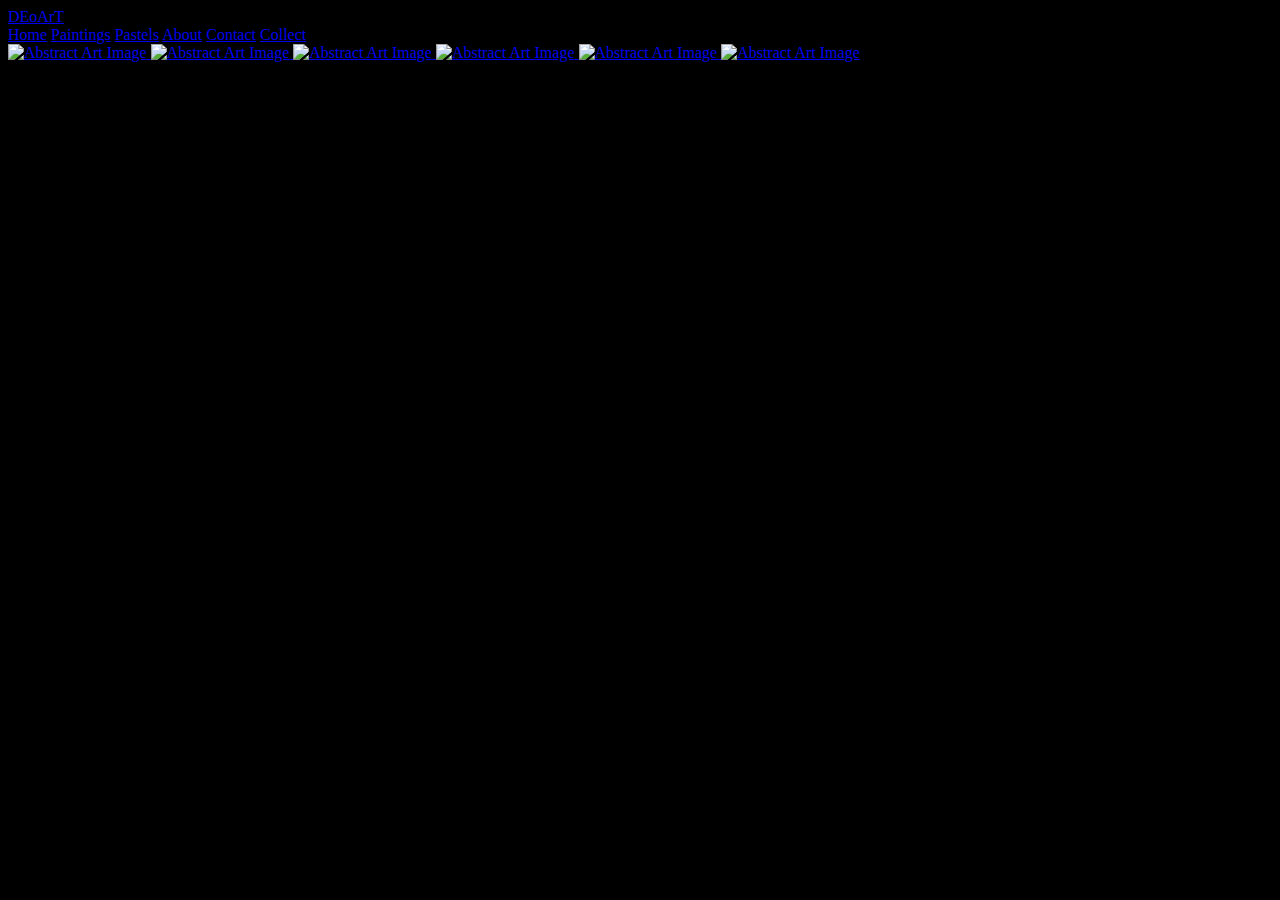
==== painting-gallery-page.html @ 27e1a312 "Adding pastel images to pastels page gallery." ====
<!DOCTYPE html>
<html>
  <head>
    <title>Painting Gallery Page</title>

    <link rel="preconnect" href="https://fonts.googleapis.com" />
    <link rel="preconnect" href="https://fonts.gstatic.com" crossorigin />
    <link
      href="https://fonts.googleapis.com/css2?family=Cinzel:wght@400..900&family=Roboto:wght@300;400&display=swap"
      rel="stylesheet"
    />

    <link rel="stylesheet" href="styles/painting-gallery-page.css" />
    <link rel="stylesheet" href="lightbox.css" />

    <style>
      body {
        background-color: black;
      }
    </style>
  </head>
  <body>
    <div class="header-bar">
      <div class="left-section">
        <a href="home-page.html" target="_self" class="deoart-text">DEoArT</a>
      </div>
      <div class="middle-section"></div>
      <div class="right-section">
        <a href="home-page.html" target="_self" class="buttons">Home</a>
        <a href="paintings-gallery-page.html" target="_self" class="home-button"
          >Paintings</a
        >
        <a href="pastels-page.html" target="_self" class="buttons">Pastels</a>
        <a href="about-page.html" target="_self" class="buttons">About</a>
        <a href="contact-page.html" target="_self" class="buttons">Contact</a>
        <a href="collect-page.html" target="_self" class="buttons">Collect</a>
      </div>
    </div>

    <!-- Photo gallery goes here -->
    <div class="gallery-container">
      <div class="gallery">
        <a
          href="paintings/1_Cosmic Journey_48x60_2023.jpg"
          data-lightbox="models"
          data-title="Cosmic Journey"
        >
          <img
            src="paintings/1_Cosmic Journey_48x60_2023.jpg"
            alt="Abstract Art Image"
          />
        </a>

        <a
          href="paintings/Green_friends_36x48_2023.JPG"
          data-lightbox="models"
          data-title="Interstellar Visiter"
        >
          <img
            src="paintings/Green_friends_36x48_2023.JPG"
            alt="Abstract Art Image"
          />
        </a>

        <a
          href="paintings/3_Swim For The Stars_36x48_2023.jpg"
          data-lightbox="models"
          data-title="Swim for the Stars"
        >
          <img
            src="paintings/3_Swim For The Stars_36x48_2023.jpg"
            alt="Abstract Art Image"
          />
        </a>

        <a
          href="paintings/Blue_racoon_36x48_2023.JPG"
          data-lightbox="models"
          data-title="Blue Racoon"
        >
          <img
            src="paintings/Blue_racoon_36x48_2023.JPG"
            alt="Abstract Art Image"
          />
        </a>

        <a
          href="paintings/Funny_person_36x48_2023.JPG"
          data-lightbox="models"
          data-title="Interstellar Visiter"
        >
          <img
            src="paintings/Funny_person_36x48_2023.JPG"
            alt="Abstract Art Image"
          />
        </a>

        <a
          href="paintings/2_Infinite Possibilities_36x48_2023.jpg"
          data-lightbox="models"
          data-title="Infinite Possibilities"
        >
          <img
            src="paintings/2_Infinite Possibilities_36x48_2023.jpg"
            alt="Abstract Art Image"
          />
        </a>
      </div>
    </div>
    <!-- Photo gallery goes here -->

    <script src="lightbox-plus-jquery.js"></script>
  </body>
</html>
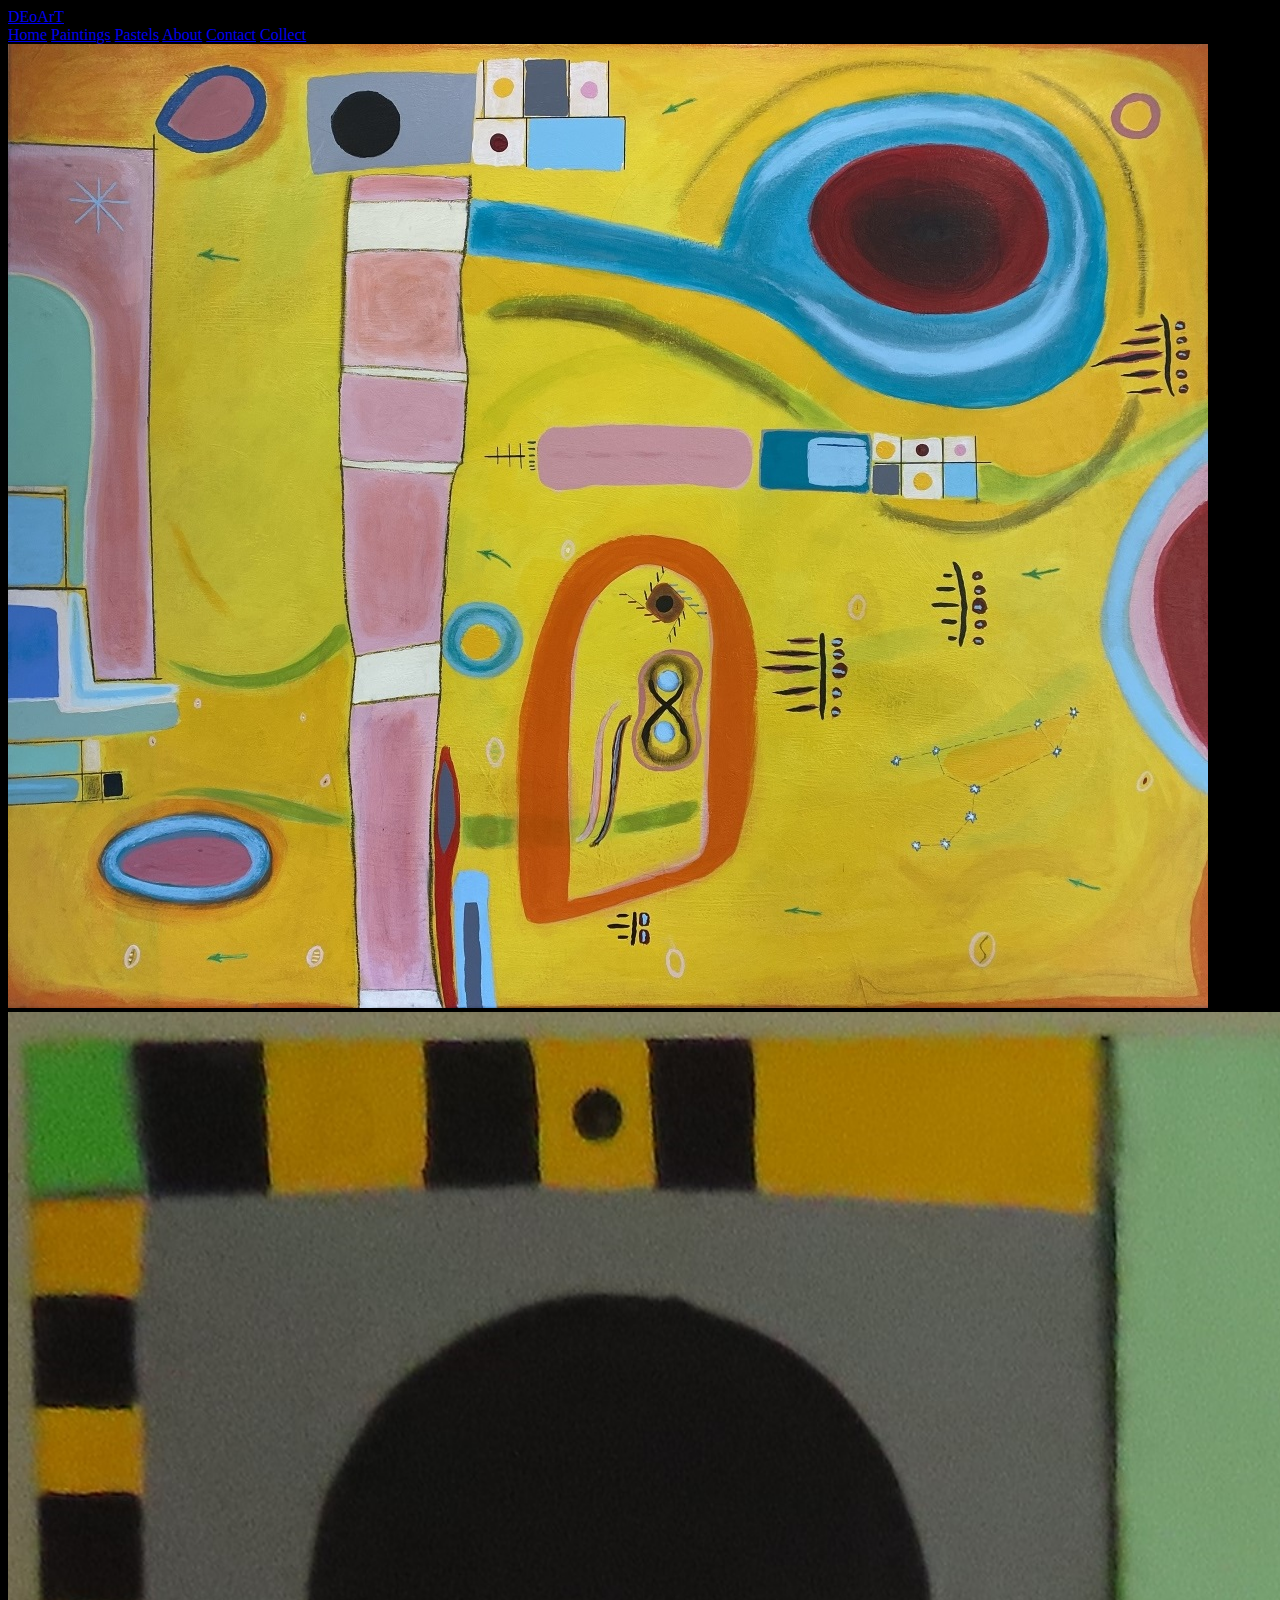
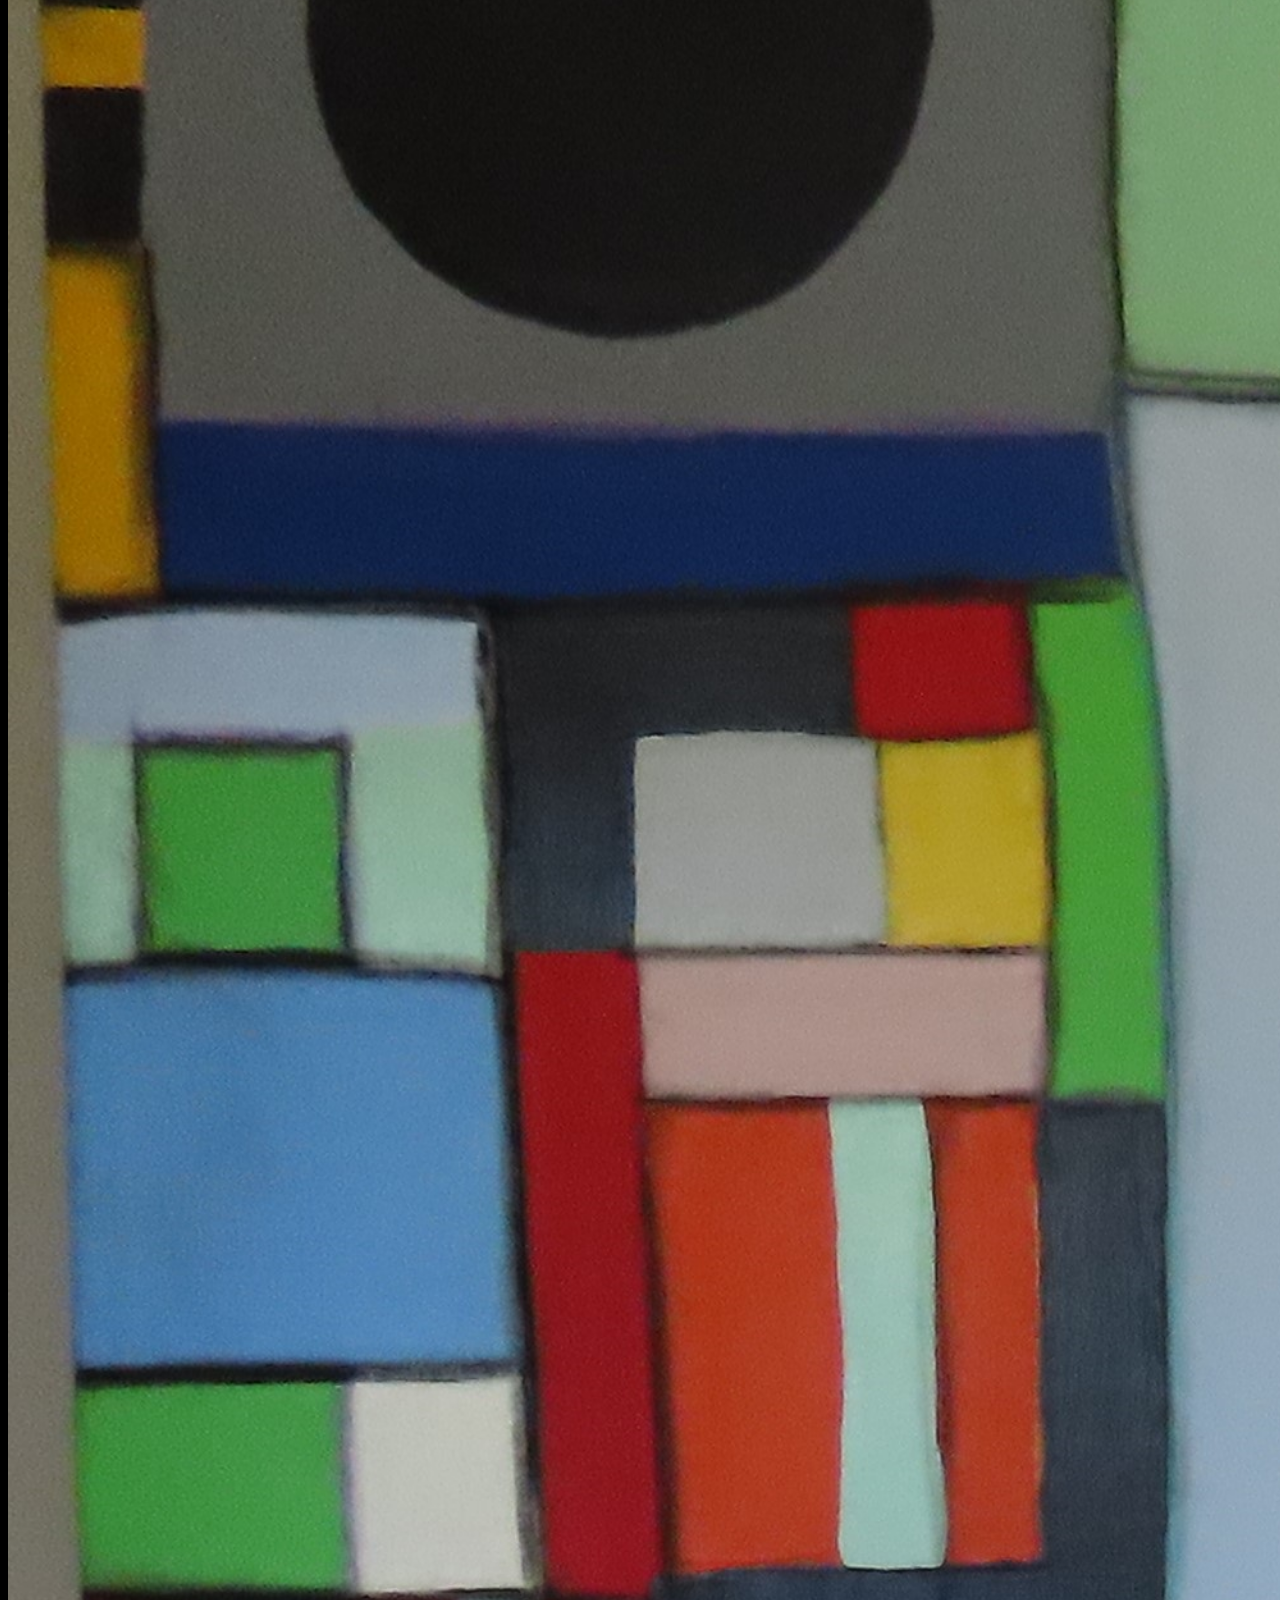
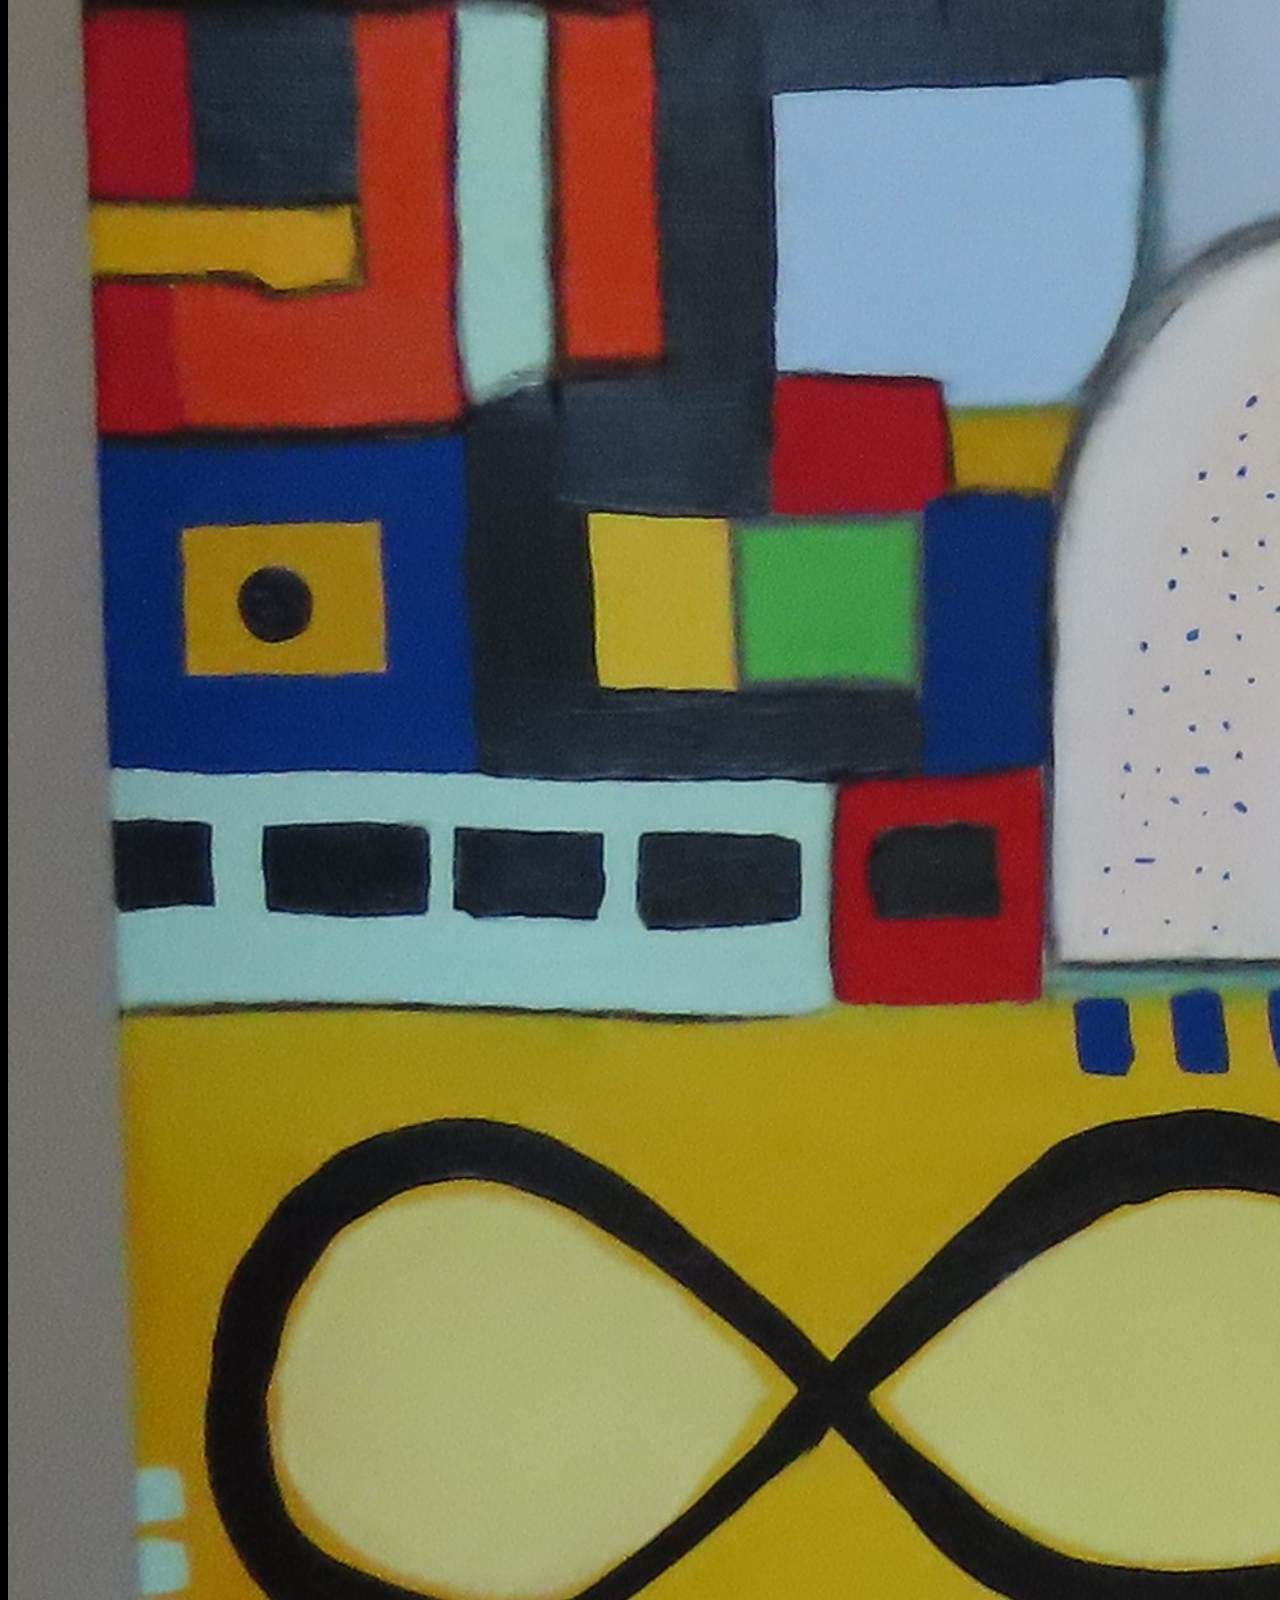
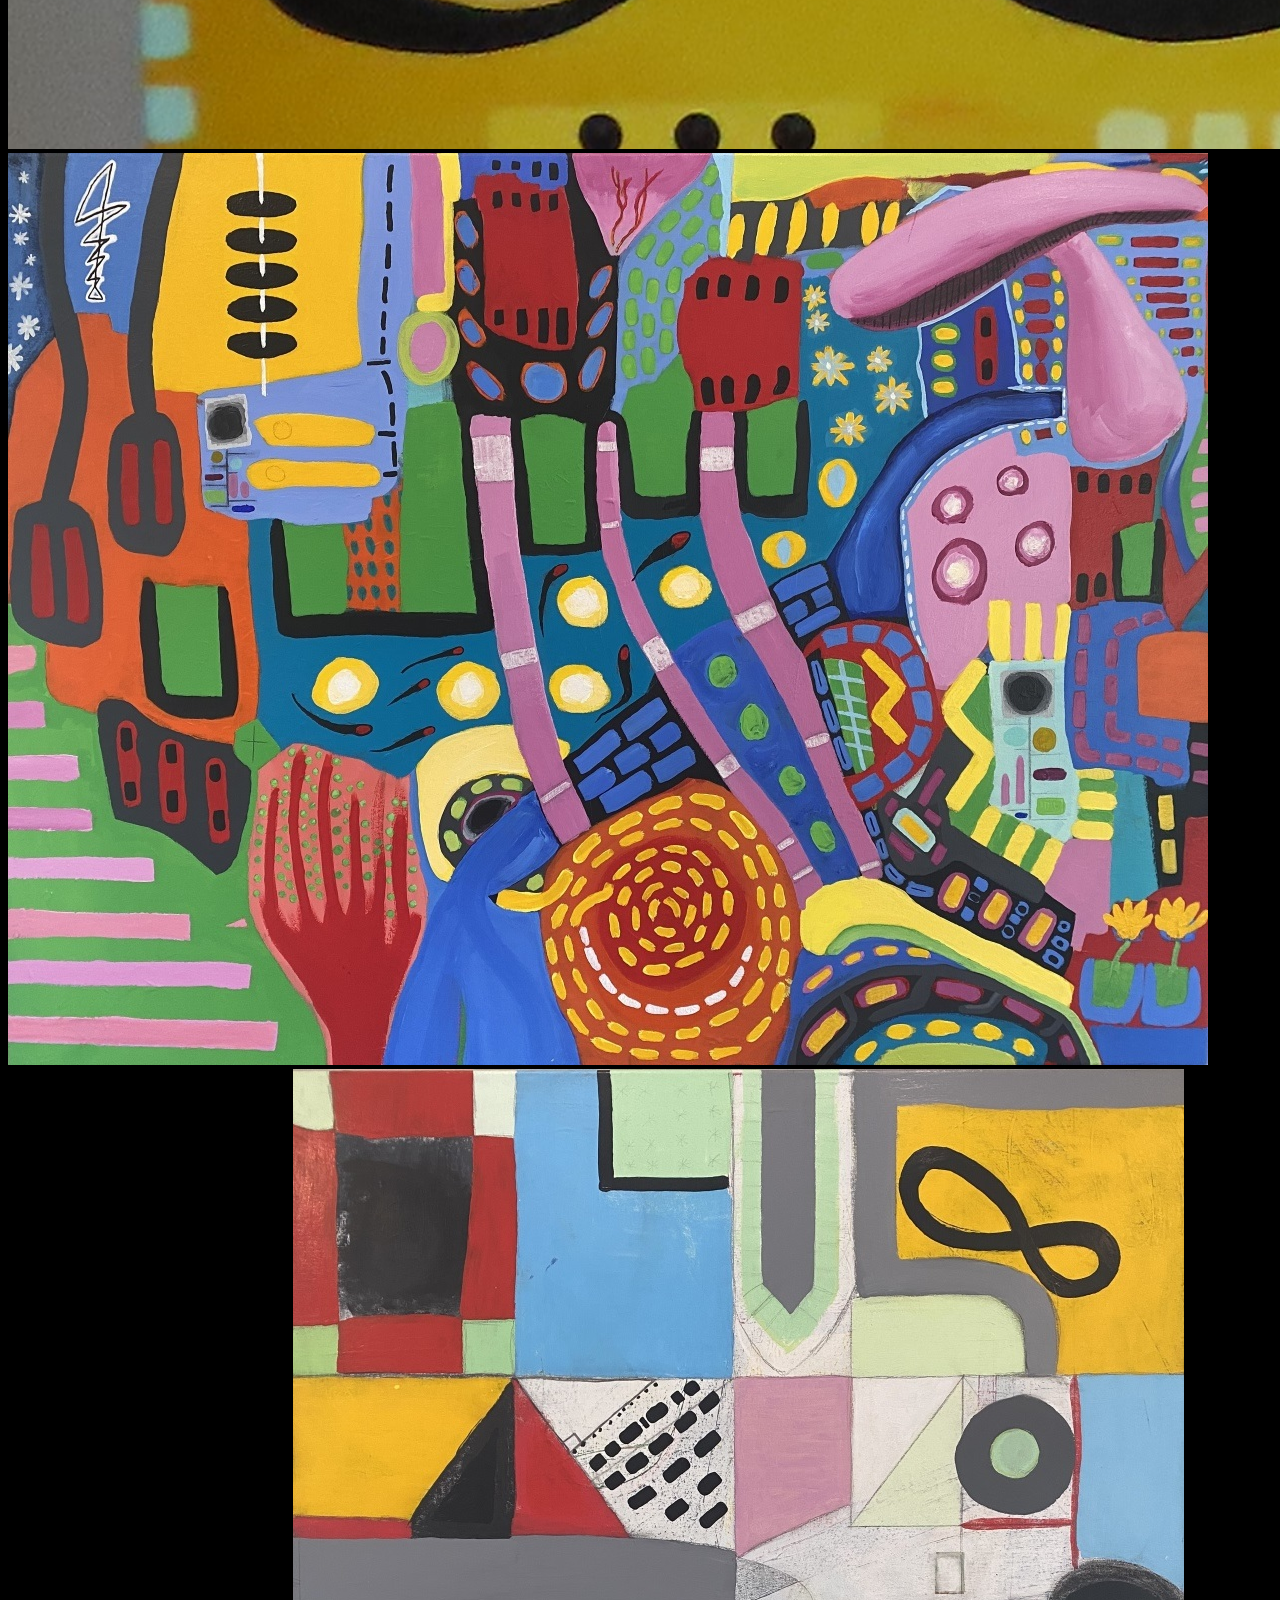
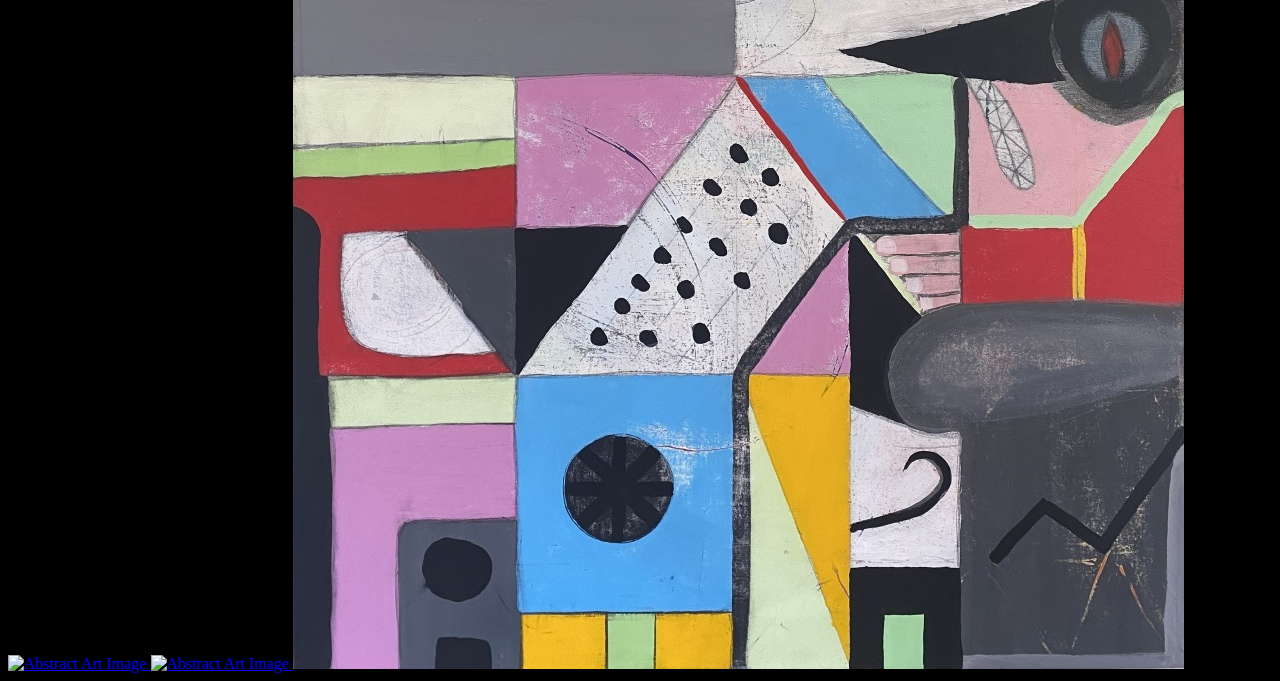
==== commit c1562229: "Lower resolution images and srcset addes to pastel and painting pages." ====
--- a/painting-gallery-page.html
+++ b/painting-gallery-page.html
@@ -22,15 +22,17 @@
   <body>
     <div class="header-bar">
       <div class="left-section">
-        <a href="home-page.html" target="_self" class="deoart-text">DEoArT</a>
+        <a href="index.html" target="_self" class="deoart-text">DEoArT</a>
       </div>
       <div class="middle-section"></div>
       <div class="right-section">
-        <a href="home-page.html" target="_self" class="buttons">Home</a>
+        <a href="index.html" target="_self" class="buttons">Home</a>
         <a href="paintings-gallery-page.html" target="_self" class="home-button"
           >Paintings</a
         >
-        <a href="pastels-page.html" target="_self" class="buttons">Pastels</a>
+        <a href="pastel-gallery-page.html" target="_self" class="buttons"
+          >Pastels</a
+        >
         <a href="about-page.html" target="_self" class="buttons">About</a>
         <a href="contact-page.html" target="_self" class="buttons">Contact</a>
         <a href="collect-page.html" target="_self" class="buttons">Collect</a>
@@ -41,45 +43,57 @@
     <div class="gallery-container">
       <div class="gallery">
         <a
-          href="paintings/1_Cosmic Journey_48x60_2023.jpg"
+          href="paintings/1_Cosmic Journey_48x60_2023-sm.jpg"
           data-lightbox="models"
           data-title="Cosmic Journey"
         >
           <img
-            src="paintings/1_Cosmic Journey_48x60_2023.jpg"
+            src="paintings/1_Cosmic Journey_48x60_2023-sm.jpg"
+            srcset="paintings/1_Cosmic Journey_48x60_2023-sm.jpg 500w,
+                    paintings/1_Cosmic Journey_48x60_2023.jpg 1000w"
             alt="Abstract Art Image"
           />
         </a>
 
         <a
-          href="paintings/Green_friends_36x48_2023.JPG"
+          href="paintings/Green_friends_36x48_2023-sm.JPG"
           data-lightbox="models"
-          data-title="Interstellar Visiter"
+          data-title="Green Friends"
         >
           <img
-            src="paintings/Green_friends_36x48_2023.JPG"
+            src="paintings/Green_friends_36x48_2023-sm.jpg"
+            srcset="
+              paintings/Green_friends_36x48_2023-sm.jpg  500w,
+              paintings/Green_friends_36x48_2023-sm.jpg 1000w
+            "
             alt="Abstract Art Image"
           />
         </a>
 
         <a
-          href="paintings/3_Swim For The Stars_36x48_2023.jpg"
+          href="paintings/3_Swim For The Stars_36x48_2023-sm.jpg"
           data-lightbox="models"
           data-title="Swim for the Stars"
         >
           <img
-            src="paintings/3_Swim For The Stars_36x48_2023.jpg"
+            src="paintings/3_Swim For The Stars_36x48_2023-sm.jpg"
+            srcset="paintings/3_Swim For The Stars_36x48_2023-sm.jpg 500w,
+            paintings/3_Swim For The Stars_36x48_2023.jpg 1000w"
             alt="Abstract Art Image"
           />
         </a>
 
         <a
-          href="paintings/Blue_racoon_36x48_2023.JPG"
+          href="paintings/Blue_racoon_36x48_2023-sm.JPG"
           data-lightbox="models"
           data-title="Blue Racoon"
         >
           <img
-            src="paintings/Blue_racoon_36x48_2023.JPG"
+            src="paintings/Blue_racoon_36x48_2023-sm.JPG"
+            srcset="
+              paintings/Blue_racoon_36x48_2023-sm.JPG  500w,
+              paintings/Blue_racoon_36x48_2023.JPG    1000w
+            "
             alt="Abstract Art Image"
           />
         </a>
@@ -90,7 +104,11 @@
           data-title="Interstellar Visiter"
         >
           <img
-            src="paintings/Funny_person_36x48_2023.JPG"
+            src="paintings/Funny_person_36x48_2023-sm.JPG"
+            srcset="
+              paintings/Funny_person_36x48_2023-sm.jpg  500w,
+              paintings/Funny_person_36x48_2023.jpg    1000w
+            "
             alt="Abstract Art Image"
           />
         </a>
@@ -101,7 +119,9 @@
           data-title="Infinite Possibilities"
         >
           <img
-            src="paintings/2_Infinite Possibilities_36x48_2023.jpg"
+            src="paintings/2_Infinite Possibilities_36x48_2023-sm.jpg"
+            srcset="paintings/2_Infinite Possibilities_36x48_2023-sm.jpg 500w,
+            paintings/2_Infinite Possibilities_36x48_2023.jpg 1000w"
             alt="Abstract Art Image"
           />
         </a>
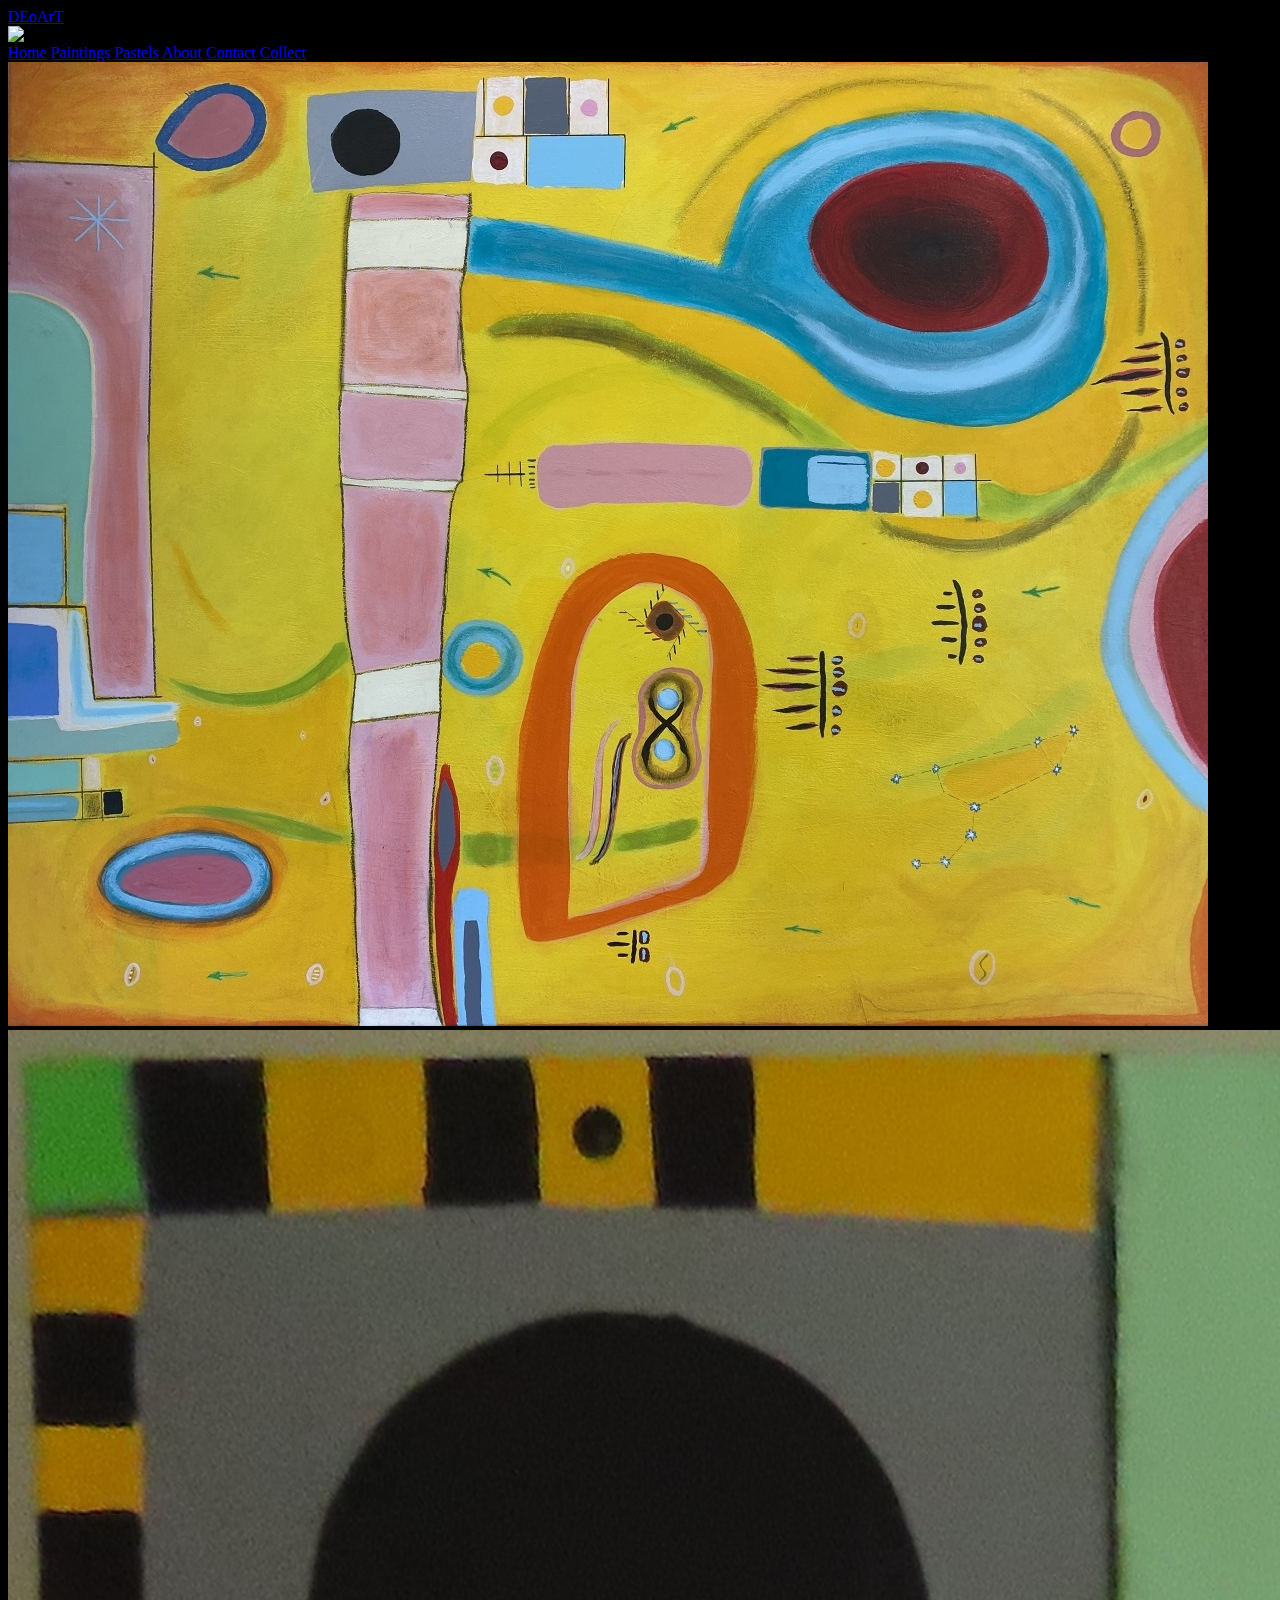
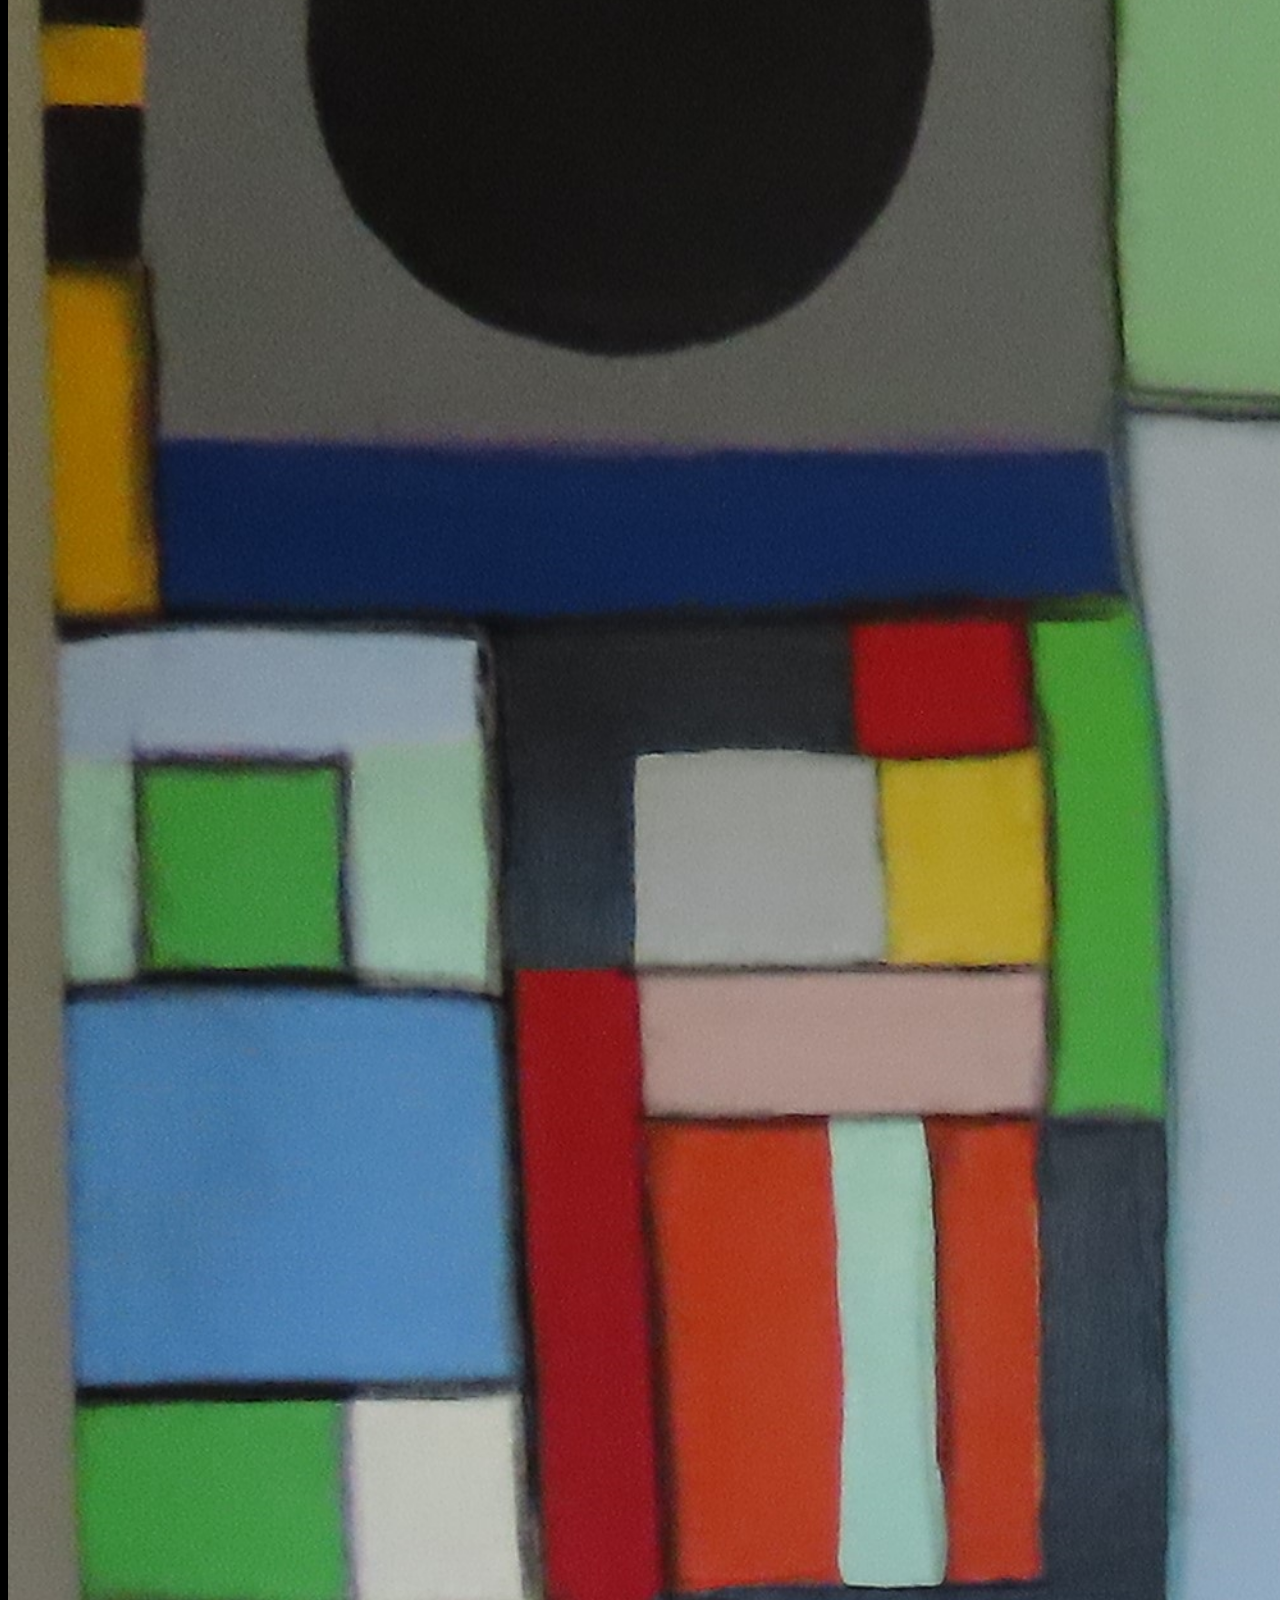
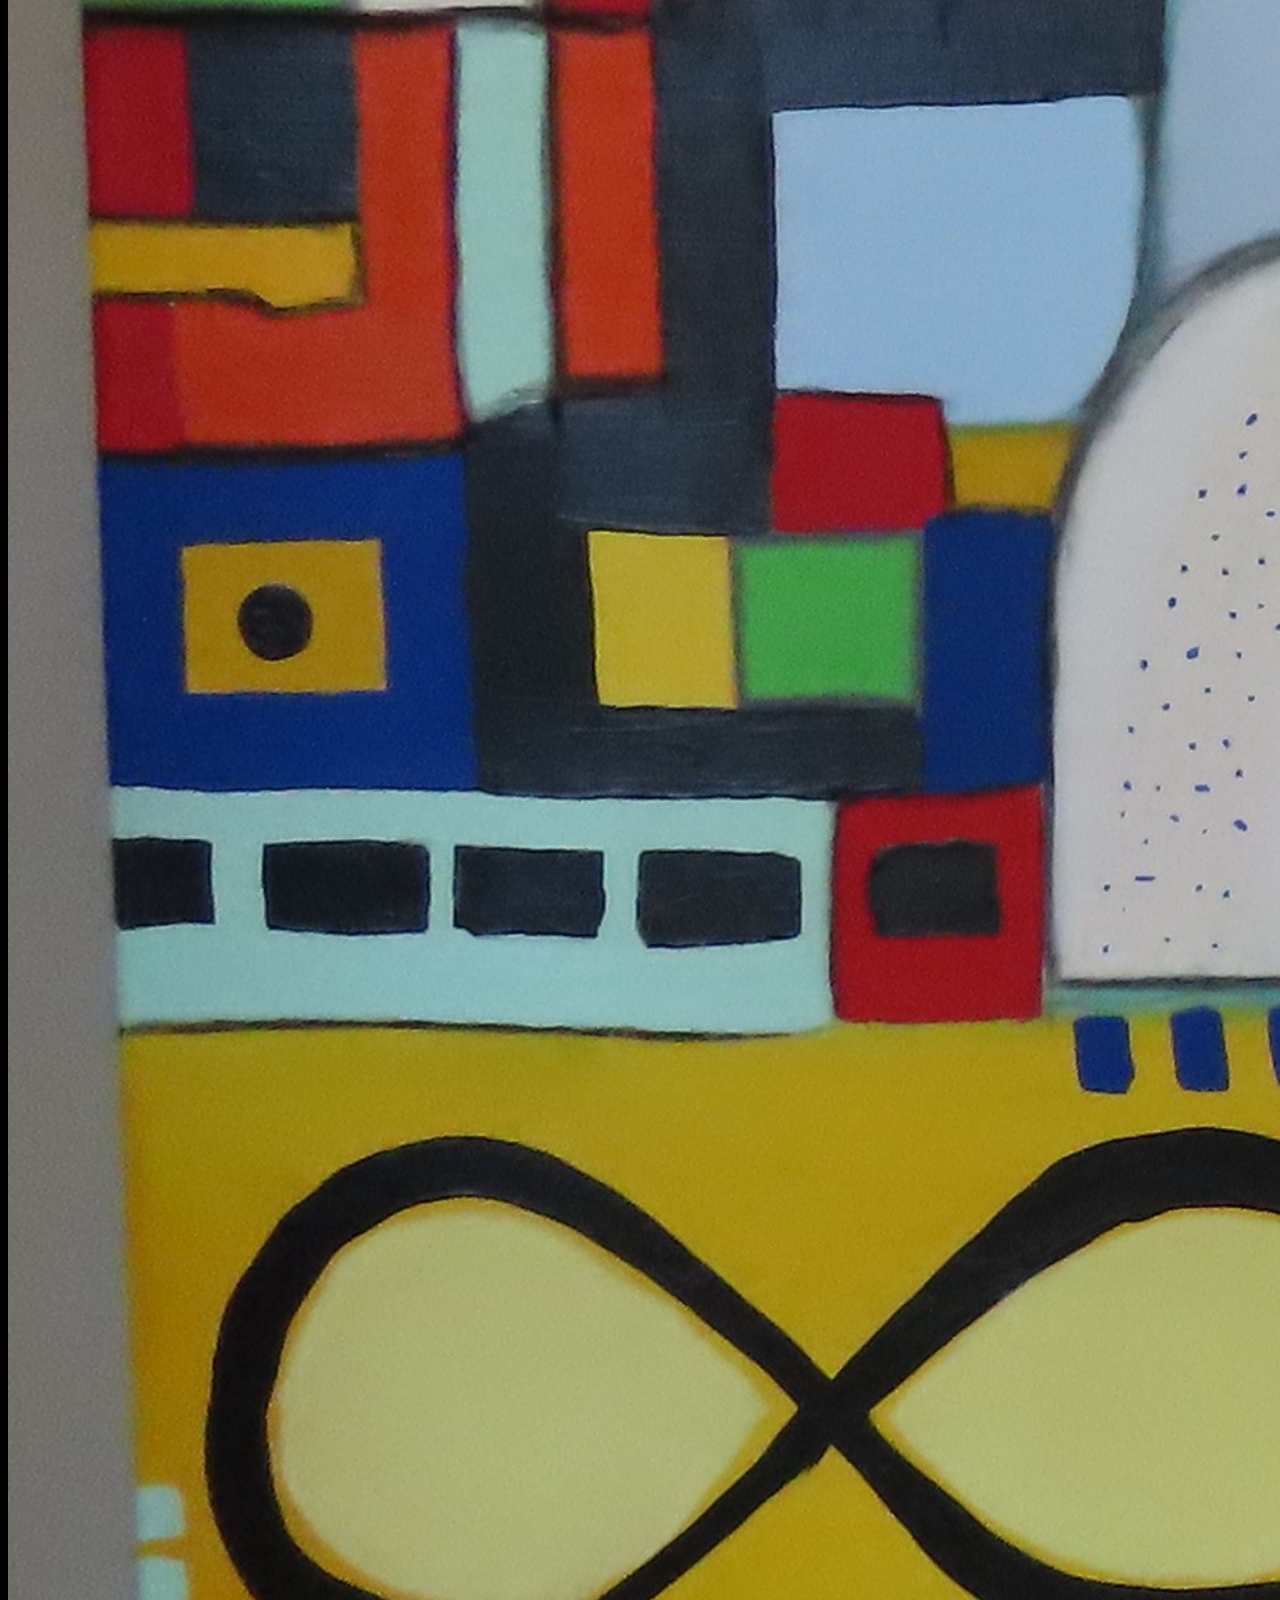
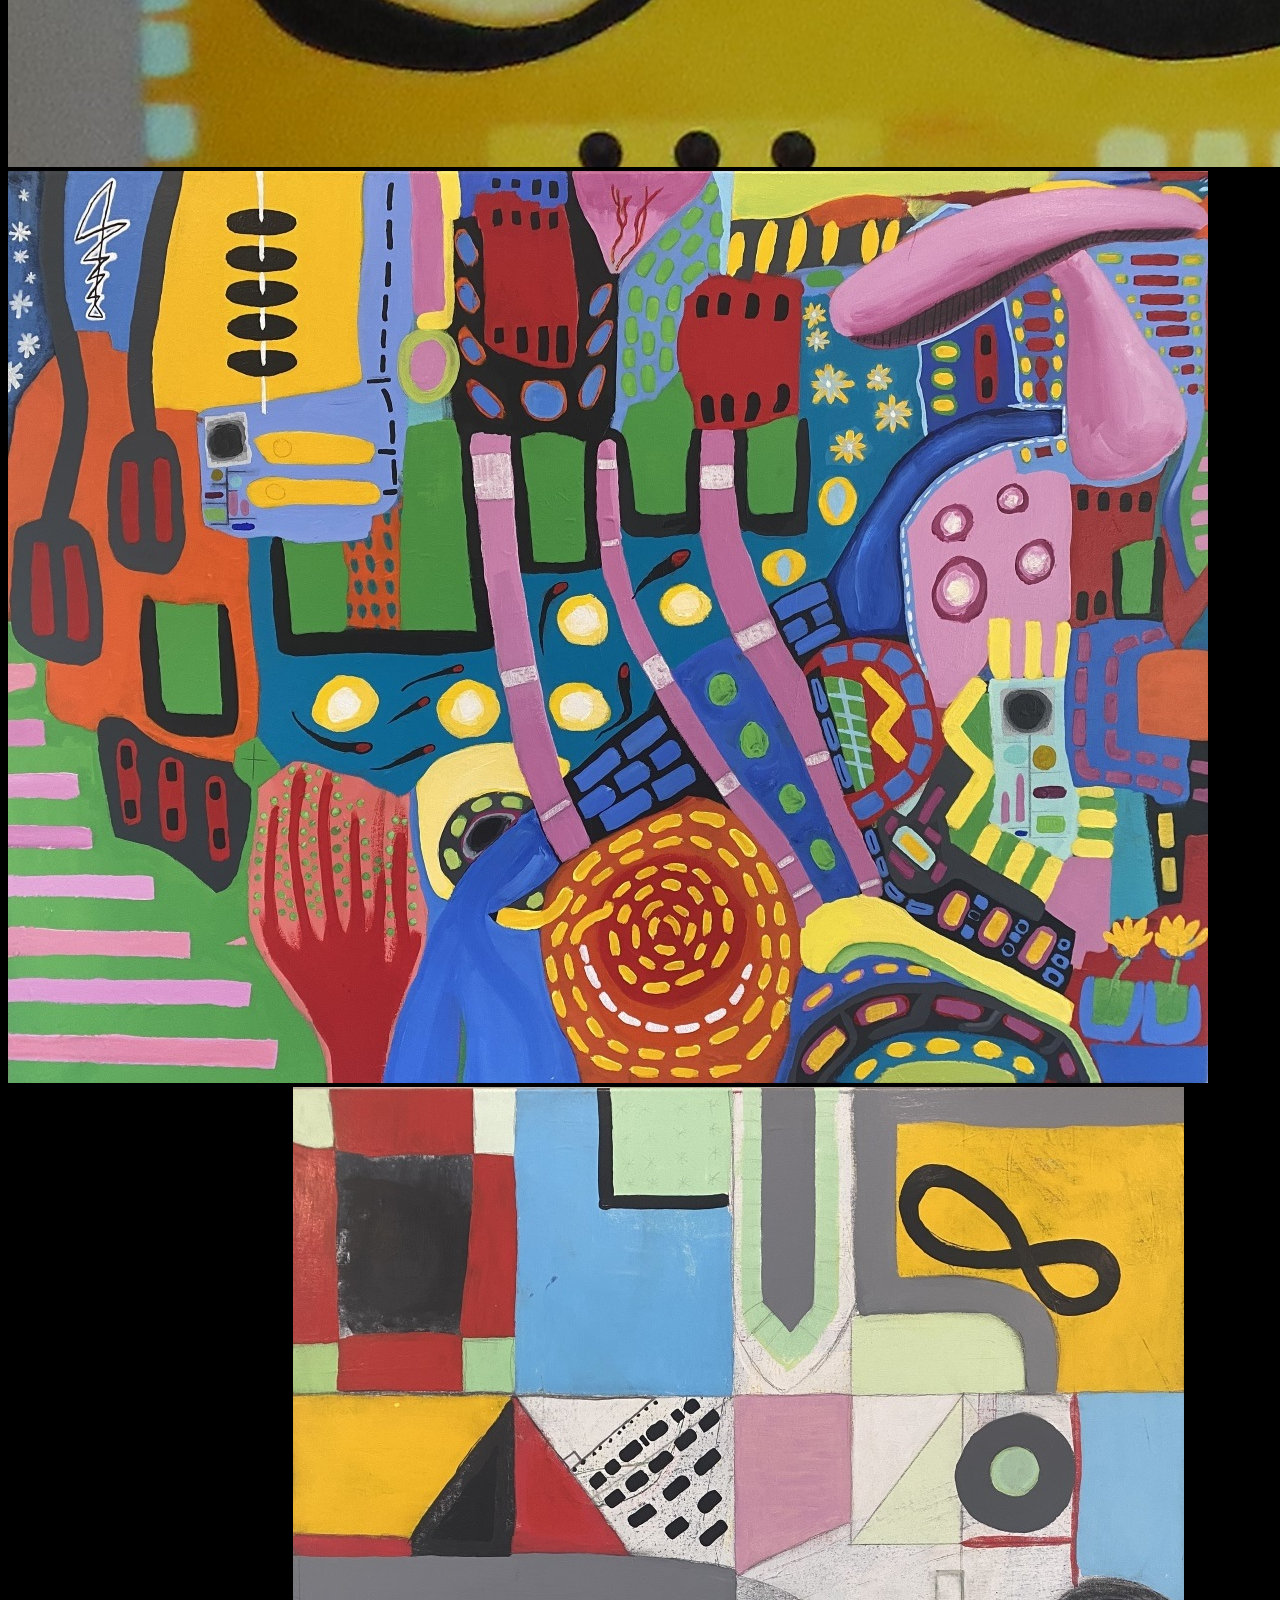
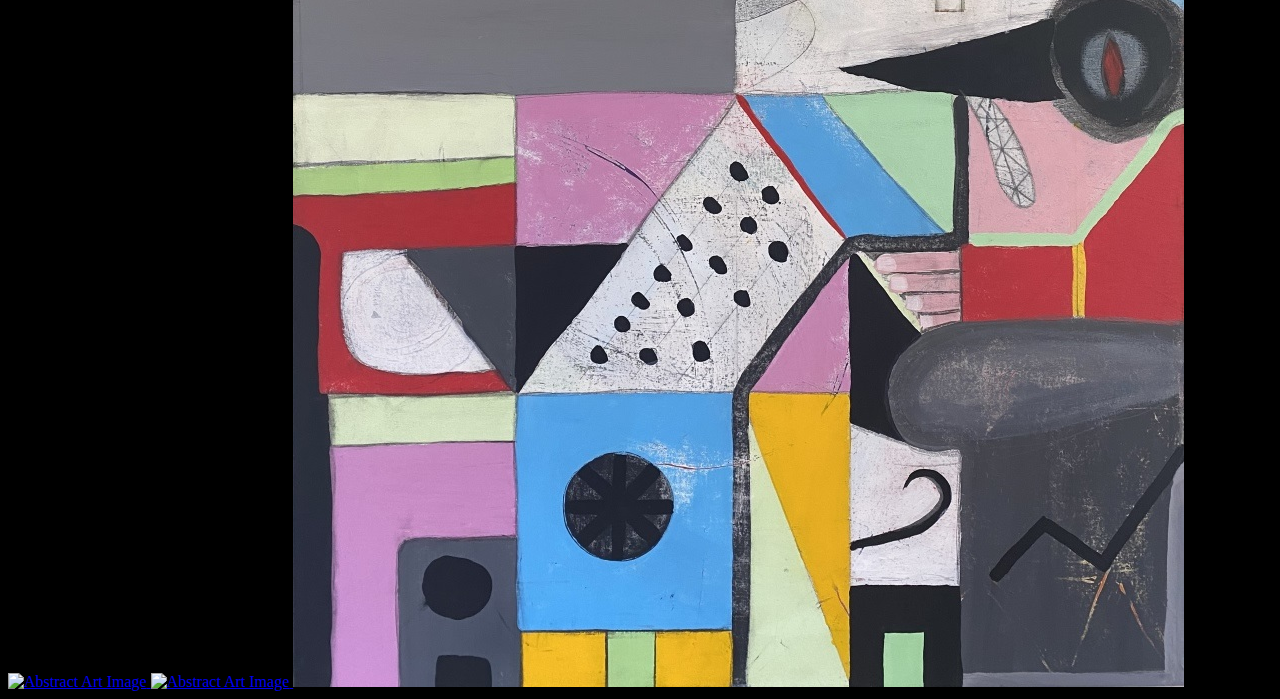
==== commit ad8466da: "Bug fix 2" ====
--- a/painting-gallery-page.html
+++ b/painting-gallery-page.html
@@ -24,7 +24,9 @@
       <div class="left-section">
         <a href="index.html" target="_self" class="deoart-text">DEoArT</a>
       </div>
-      <div class="middle-section"></div>
+      <div class="middle-section">
+        <img class="thumnail-picture" src="images/my-familar-thunbnail.jpg" alt="Thumbnail photo">
+      </div>
       <div class="right-section">
         <a href="index.html" target="_self" class="buttons">Home</a>
         <a href="paintings-gallery-page.html" target="_self" class="home-button"
@@ -99,15 +101,15 @@
         </a>
 
         <a
-          href="paintings/Funny_person_36x48_2023.JPG"
+          href="paintings/Funny-person-sm.jpg"
           data-lightbox="models"
           data-title="Interstellar Visiter"
         >
           <img
-            src="paintings/Funny_person_36x48_2023-sm.JPG"
+            src="paintings/Funny-person-sm.jpg"
             srcset="
-              paintings/Funny_person_36x48_2023-sm.jpg  500w,
-              paintings/Funny_person_36x48_2023.jpg    1000w
+              paintings/Funny-person-sm.jpg  500w,
+              paintings/Funny-person.jpg    1000w
             "
             alt="Abstract Art Image"
           />
